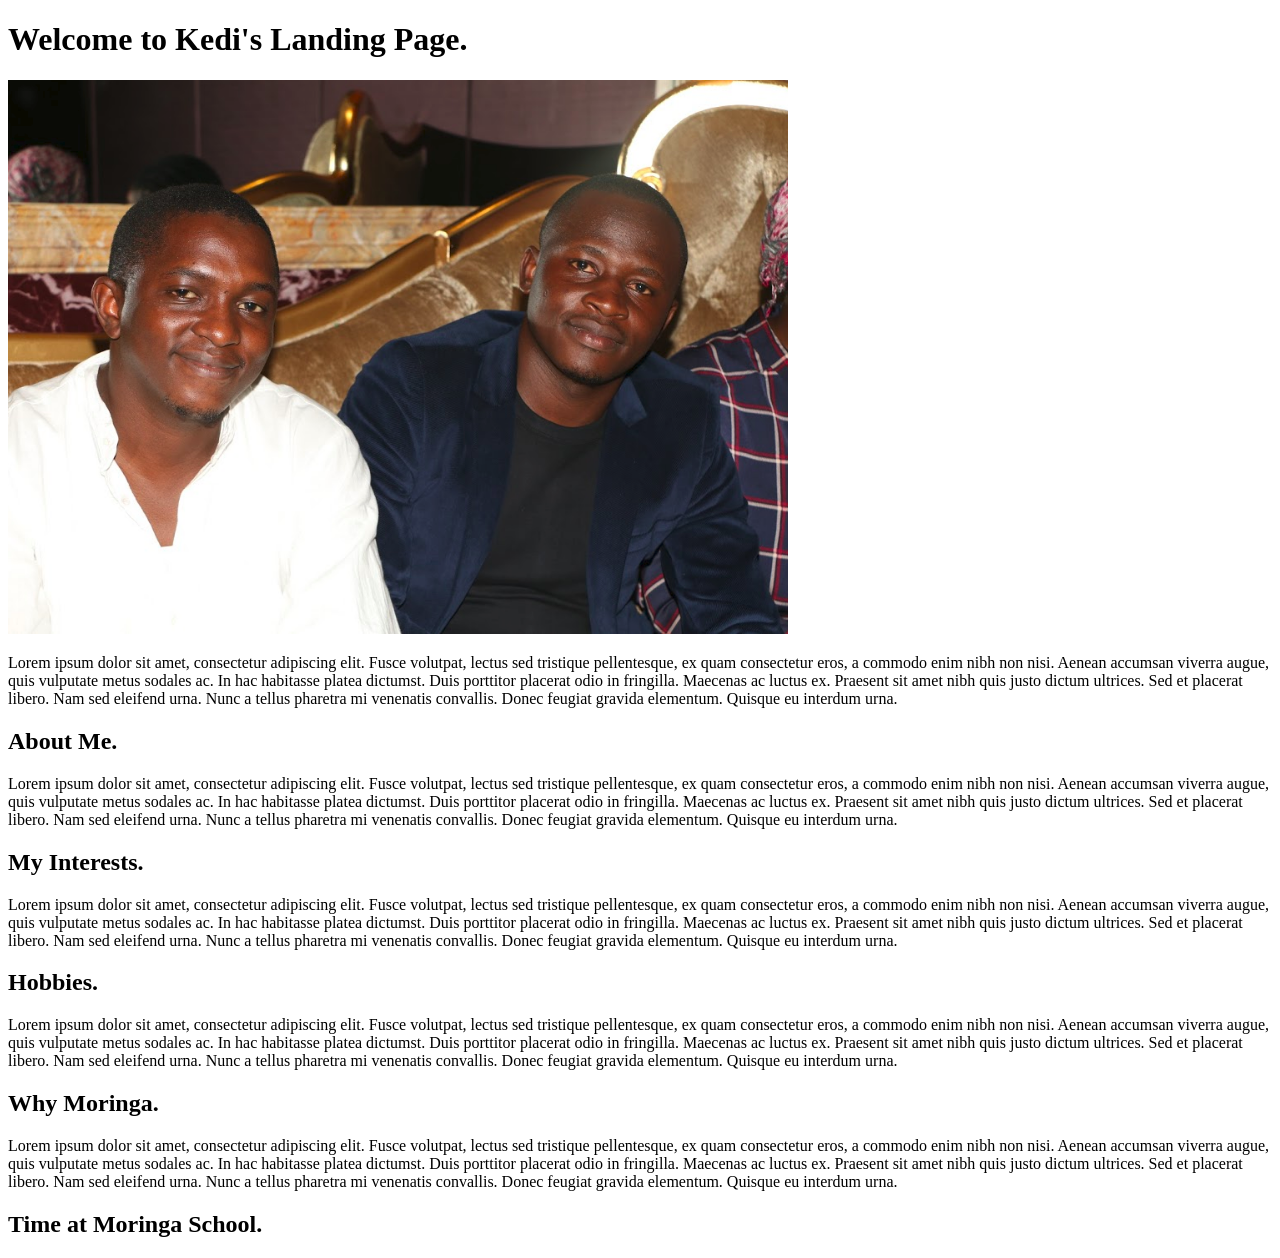
==== portfolio.html @ e085183a "Adds Hobbies, INterests and About ME!" ====
<!DOCTYPE html>
<html lang="en" dir="ltr">
  <head>
    <meta charset="utf-8">
    <title>Kedi's Portfolio</title>
  </head>
  <body>
    <h1> Welcome to Kedi's Landing Page.</h1>
    <img src="images/kedi1.png" alt="Kedi Kebba BD Party">
    <p> Lorem ipsum dolor sit amet, consectetur adipiscing elit. Fusce volutpat, lectus sed tristique pellentesque, ex quam consectetur eros, a commodo enim nibh non nisi. Aenean accumsan viverra augue, quis vulputate metus sodales ac. In hac habitasse platea dictumst. Duis porttitor placerat odio in fringilla. Maecenas ac luctus ex. Praesent sit amet nibh quis justo dictum ultrices. Sed et placerat libero. Nam sed eleifend urna. Nunc a tellus pharetra mi venenatis convallis. Donec feugiat gravida elementum. Quisque eu interdum urna. </p>


    <h2> About Me. </h2>
    <p> Lorem ipsum dolor sit amet, consectetur adipiscing elit. Fusce volutpat, lectus sed tristique pellentesque, ex quam consectetur eros, a commodo enim nibh non nisi. Aenean accumsan viverra augue, quis vulputate metus sodales ac. In hac habitasse platea dictumst. Duis porttitor placerat odio in fringilla. Maecenas ac luctus ex. Praesent sit amet nibh quis justo dictum ultrices. Sed et placerat libero. Nam sed eleifend urna. Nunc a tellus pharetra mi venenatis convallis. Donec feugiat gravida elementum. Quisque eu interdum urna.</p>
    <h2> My Interests. </h2>
    <p> Lorem ipsum dolor sit amet, consectetur adipiscing elit. Fusce volutpat, lectus sed tristique pellentesque, ex quam consectetur eros, a commodo enim nibh non nisi. Aenean accumsan viverra augue, quis vulputate metus sodales ac. In hac habitasse platea dictumst. Duis porttitor placerat odio in fringilla. Maecenas ac luctus ex. Praesent sit amet nibh quis justo dictum ultrices. Sed et placerat libero. Nam sed eleifend urna. Nunc a tellus pharetra mi venenatis convallis. Donec feugiat gravida elementum. Quisque eu interdum urna.</p>
    <h2> Hobbies. </h2>
    <p> Lorem ipsum dolor sit amet, consectetur adipiscing elit. Fusce volutpat, lectus sed tristique pellentesque, ex quam consectetur eros, a commodo enim nibh non nisi. Aenean accumsan viverra augue, quis vulputate metus sodales ac. In hac habitasse platea dictumst. Duis porttitor placerat odio in fringilla. Maecenas ac luctus ex. Praesent sit amet nibh quis justo dictum ultrices. Sed et placerat libero. Nam sed eleifend urna. Nunc a tellus pharetra mi venenatis convallis. Donec feugiat gravida elementum. Quisque eu interdum urna.</p>
    <h2> Why Moringa. </h2>
    <p> Lorem ipsum dolor sit amet, consectetur adipiscing elit. Fusce volutpat, lectus sed tristique pellentesque, ex quam consectetur eros, a commodo enim nibh non nisi. Aenean accumsan viverra augue, quis vulputate metus sodales ac. In hac habitasse platea dictumst. Duis porttitor placerat odio in fringilla. Maecenas ac luctus ex. Praesent sit amet nibh quis justo dictum ultrices. Sed et placerat libero. Nam sed eleifend urna. Nunc a tellus pharetra mi venenatis convallis. Donec feugiat gravida elementum. Quisque eu interdum urna.</p>
    <h2> Time at Moringa School. </h2>





  </body>
</html>
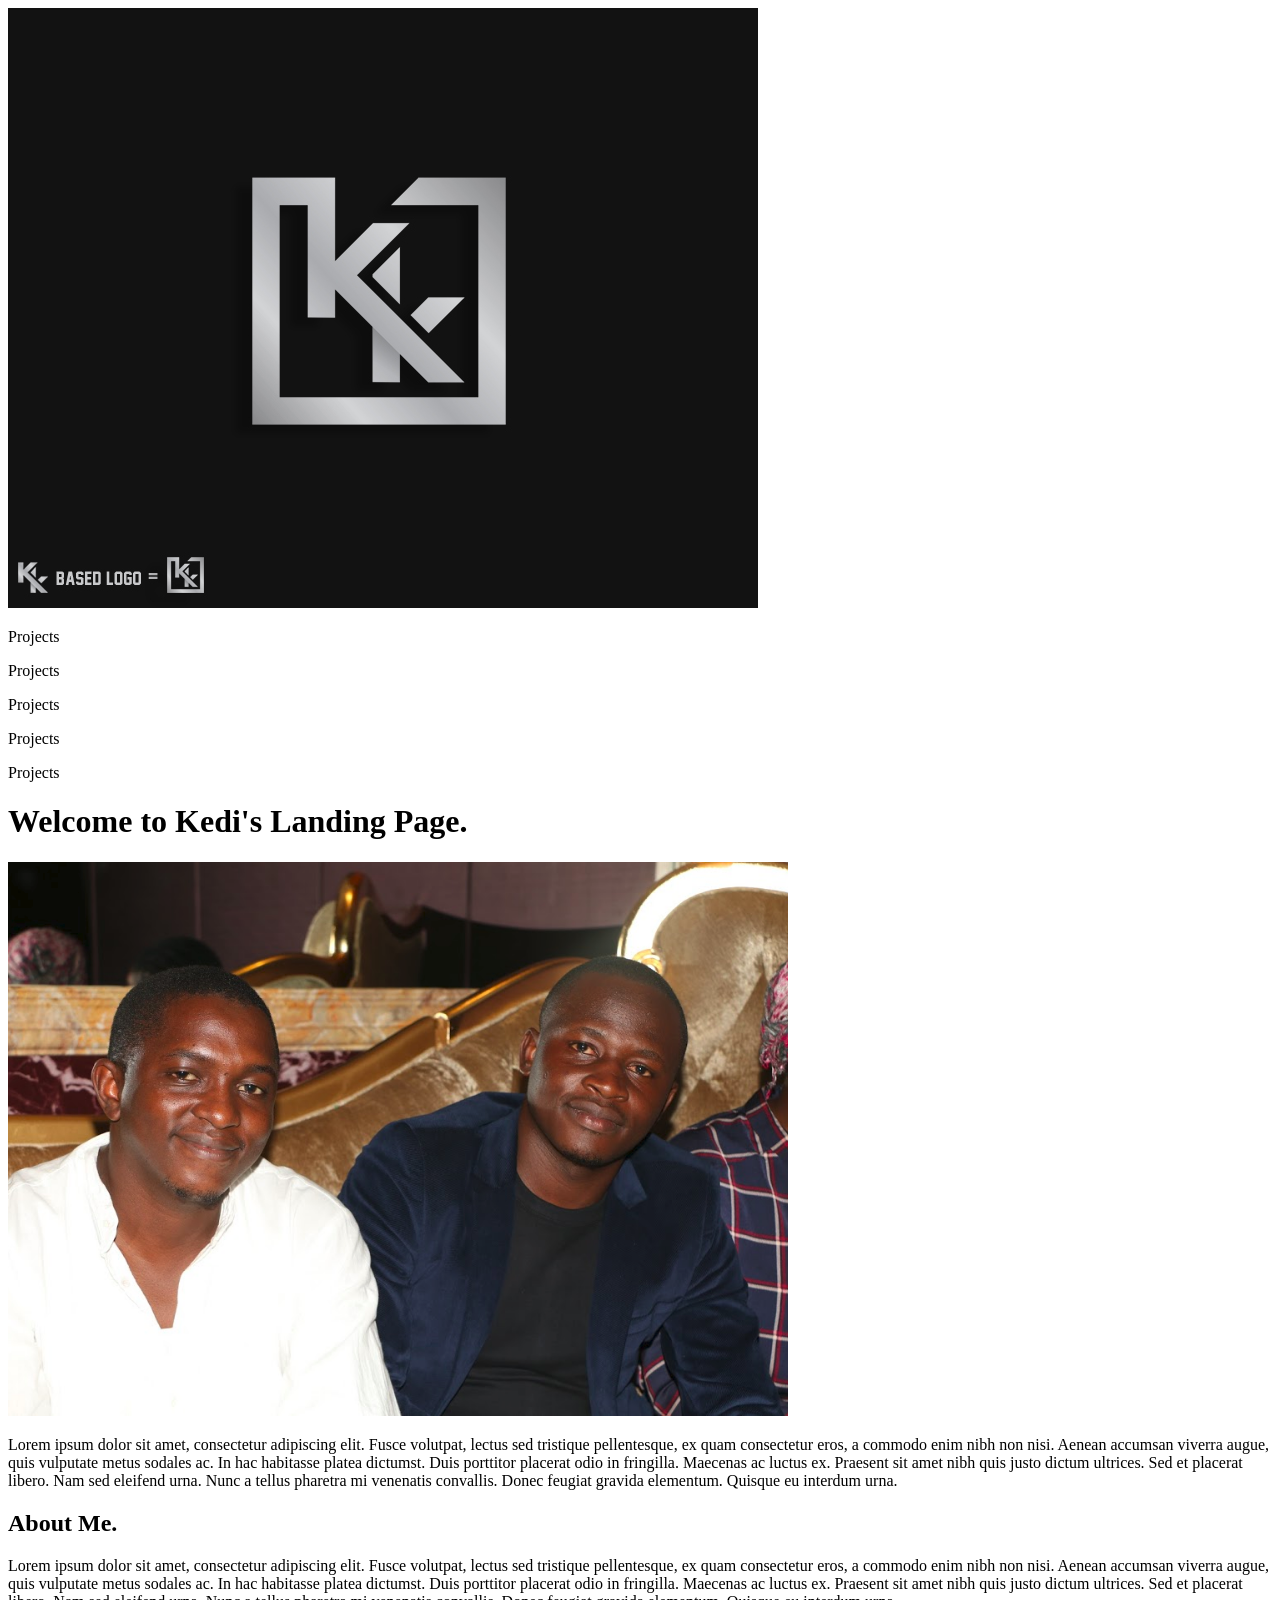
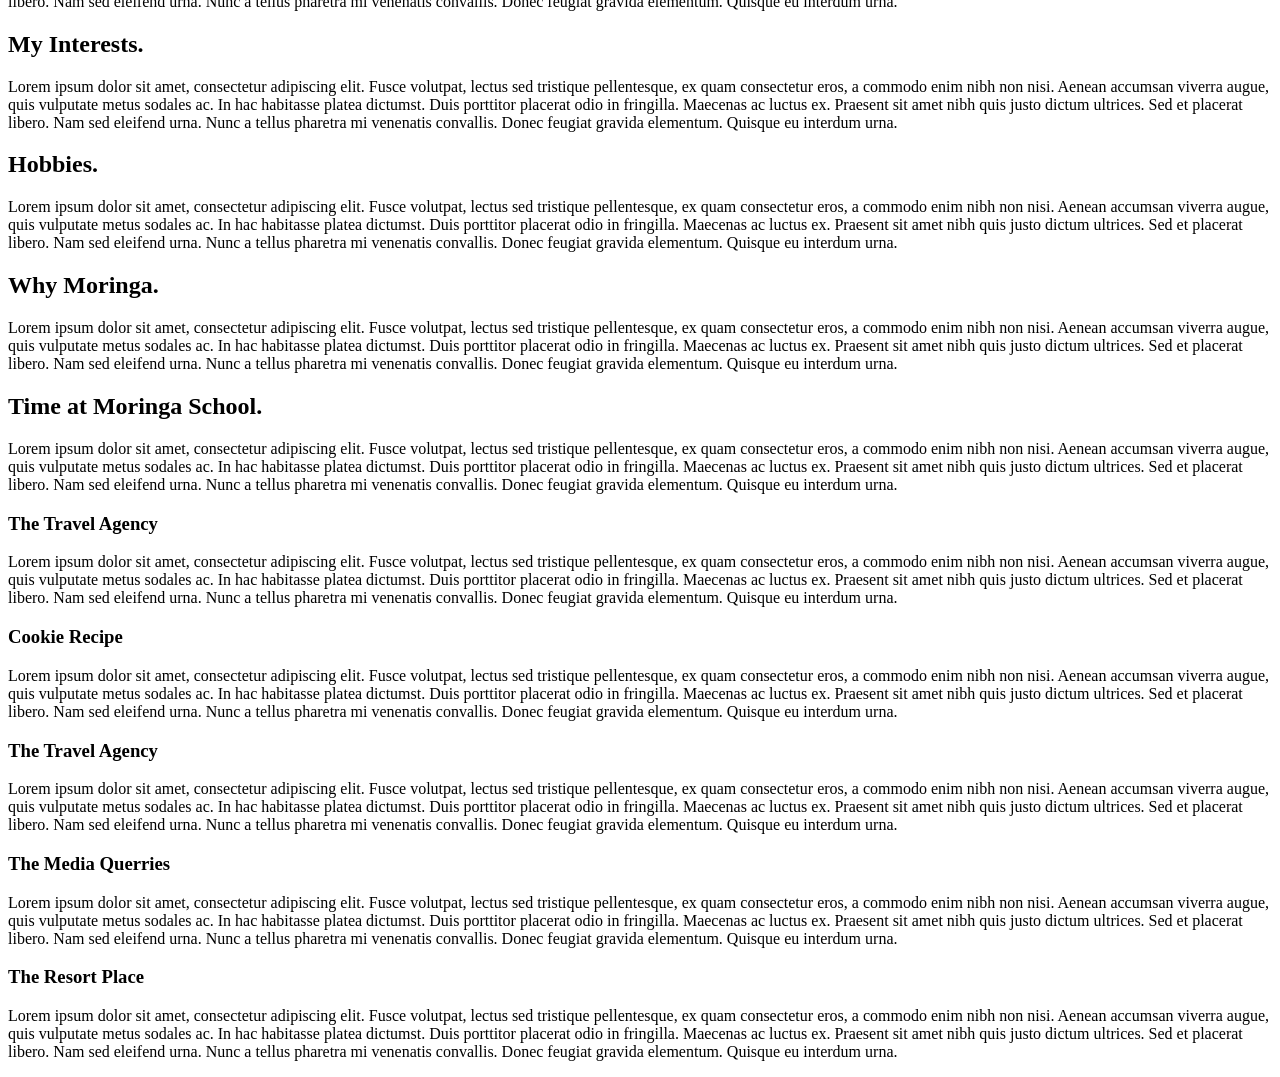
==== commit a0793c01: "Adds Divs" ====
--- a/portfolio.html
+++ b/portfolio.html
@@ -5,20 +5,45 @@
     <title>Kedi's Portfolio</title>
   </head>
   <body>
+    <div class="kk-logo">
+      <img src="images/kk3.jpg" alt="KKLogo" >
+    </div>
+    <div class="top-buttons">
+      <p> Projects</p> <p> Projects</p> <p> Projects</p> <p> Projects</p> <p> Projects</p>
+    </div>
+
     <h1> Welcome to Kedi's Landing Page.</h1>
+
     <img src="images/kedi1.png" alt="Kedi Kebba BD Party">
     <p> Lorem ipsum dolor sit amet, consectetur adipiscing elit. Fusce volutpat, lectus sed tristique pellentesque, ex quam consectetur eros, a commodo enim nibh non nisi. Aenean accumsan viverra augue, quis vulputate metus sodales ac. In hac habitasse platea dictumst. Duis porttitor placerat odio in fringilla. Maecenas ac luctus ex. Praesent sit amet nibh quis justo dictum ultrices. Sed et placerat libero. Nam sed eleifend urna. Nunc a tellus pharetra mi venenatis convallis. Donec feugiat gravida elementum. Quisque eu interdum urna. </p>
 
-
     <h2> About Me. </h2>
     <p> Lorem ipsum dolor sit amet, consectetur adipiscing elit. Fusce volutpat, lectus sed tristique pellentesque, ex quam consectetur eros, a commodo enim nibh non nisi. Aenean accumsan viverra augue, quis vulputate metus sodales ac. In hac habitasse platea dictumst. Duis porttitor placerat odio in fringilla. Maecenas ac luctus ex. Praesent sit amet nibh quis justo dictum ultrices. Sed et placerat libero. Nam sed eleifend urna. Nunc a tellus pharetra mi venenatis convallis. Donec feugiat gravida elementum. Quisque eu interdum urna.</p>
+
     <h2> My Interests. </h2>
     <p> Lorem ipsum dolor sit amet, consectetur adipiscing elit. Fusce volutpat, lectus sed tristique pellentesque, ex quam consectetur eros, a commodo enim nibh non nisi. Aenean accumsan viverra augue, quis vulputate metus sodales ac. In hac habitasse platea dictumst. Duis porttitor placerat odio in fringilla. Maecenas ac luctus ex. Praesent sit amet nibh quis justo dictum ultrices. Sed et placerat libero. Nam sed eleifend urna. Nunc a tellus pharetra mi venenatis convallis. Donec feugiat gravida elementum. Quisque eu interdum urna.</p>
     <h2> Hobbies. </h2>
     <p> Lorem ipsum dolor sit amet, consectetur adipiscing elit. Fusce volutpat, lectus sed tristique pellentesque, ex quam consectetur eros, a commodo enim nibh non nisi. Aenean accumsan viverra augue, quis vulputate metus sodales ac. In hac habitasse platea dictumst. Duis porttitor placerat odio in fringilla. Maecenas ac luctus ex. Praesent sit amet nibh quis justo dictum ultrices. Sed et placerat libero. Nam sed eleifend urna. Nunc a tellus pharetra mi venenatis convallis. Donec feugiat gravida elementum. Quisque eu interdum urna.</p>
     <h2> Why Moringa. </h2>
     <p> Lorem ipsum dolor sit amet, consectetur adipiscing elit. Fusce volutpat, lectus sed tristique pellentesque, ex quam consectetur eros, a commodo enim nibh non nisi. Aenean accumsan viverra augue, quis vulputate metus sodales ac. In hac habitasse platea dictumst. Duis porttitor placerat odio in fringilla. Maecenas ac luctus ex. Praesent sit amet nibh quis justo dictum ultrices. Sed et placerat libero. Nam sed eleifend urna. Nunc a tellus pharetra mi venenatis convallis. Donec feugiat gravida elementum. Quisque eu interdum urna.</p>
+
     <h2> Time at Moringa School. </h2>
+    <p> Lorem ipsum dolor sit amet, consectetur adipiscing elit. Fusce volutpat, lectus sed tristique pellentesque, ex quam consectetur eros, a commodo enim nibh non nisi. Aenean accumsan viverra augue, quis vulputate metus sodales ac. In hac habitasse platea dictumst. Duis porttitor placerat odio in fringilla. Maecenas ac luctus ex. Praesent sit amet nibh quis justo dictum ultrices. Sed et placerat libero. Nam sed eleifend urna. Nunc a tellus pharetra mi venenatis convallis. Donec feugiat gravida elementum. Quisque eu interdum urna.</p>
+
+    <h3>The Travel Agency</h3>
+    <p> Lorem ipsum dolor sit amet, consectetur adipiscing elit. Fusce volutpat, lectus sed tristique pellentesque, ex quam consectetur eros, a commodo enim nibh non nisi. Aenean accumsan viverra augue, quis vulputate metus sodales ac. In hac habitasse platea dictumst. Duis porttitor placerat odio in fringilla. Maecenas ac luctus ex. Praesent sit amet nibh quis justo dictum ultrices. Sed et placerat libero. Nam sed eleifend urna. Nunc a tellus pharetra mi venenatis convallis. Donec feugiat gravida elementum. Quisque eu interdum urna. </p>
+
+    <h3>Cookie Recipe</h3>
+    <p> Lorem ipsum dolor sit amet, consectetur adipiscing elit. Fusce volutpat, lectus sed tristique pellentesque, ex quam consectetur eros, a commodo enim nibh non nisi. Aenean accumsan viverra augue, quis vulputate metus sodales ac. In hac habitasse platea dictumst. Duis porttitor placerat odio in fringilla. Maecenas ac luctus ex. Praesent sit amet nibh quis justo dictum ultrices. Sed et placerat libero. Nam sed eleifend urna. Nunc a tellus pharetra mi venenatis convallis. Donec feugiat gravida elementum. Quisque eu interdum urna. </p>
+
+    <h3>The Travel Agency</h3>
+    <p> Lorem ipsum dolor sit amet, consectetur adipiscing elit. Fusce volutpat, lectus sed tristique pellentesque, ex quam consectetur eros, a commodo enim nibh non nisi. Aenean accumsan viverra augue, quis vulputate metus sodales ac. In hac habitasse platea dictumst. Duis porttitor placerat odio in fringilla. Maecenas ac luctus ex. Praesent sit amet nibh quis justo dictum ultrices. Sed et placerat libero. Nam sed eleifend urna. Nunc a tellus pharetra mi venenatis convallis. Donec feugiat gravida elementum. Quisque eu interdum urna. </p>
+
+    <h3>The Media Querries</h3>
+    <p> Lorem ipsum dolor sit amet, consectetur adipiscing elit. Fusce volutpat, lectus sed tristique pellentesque, ex quam consectetur eros, a commodo enim nibh non nisi. Aenean accumsan viverra augue, quis vulputate metus sodales ac. In hac habitasse platea dictumst. Duis porttitor placerat odio in fringilla. Maecenas ac luctus ex. Praesent sit amet nibh quis justo dictum ultrices. Sed et placerat libero. Nam sed eleifend urna. Nunc a tellus pharetra mi venenatis convallis. Donec feugiat gravida elementum. Quisque eu interdum urna. </p>
+
+    <h3>The Resort Place</h3>
+    <p> Lorem ipsum dolor sit amet, consectetur adipiscing elit. Fusce volutpat, lectus sed tristique pellentesque, ex quam consectetur eros, a commodo enim nibh non nisi. Aenean accumsan viverra augue, quis vulputate metus sodales ac. In hac habitasse platea dictumst. Duis porttitor placerat odio in fringilla. Maecenas ac luctus ex. Praesent sit amet nibh quis justo dictum ultrices. Sed et placerat libero. Nam sed eleifend urna. Nunc a tellus pharetra mi venenatis convallis. Donec feugiat gravida elementum. Quisque eu interdum urna. </p>
 
 
 
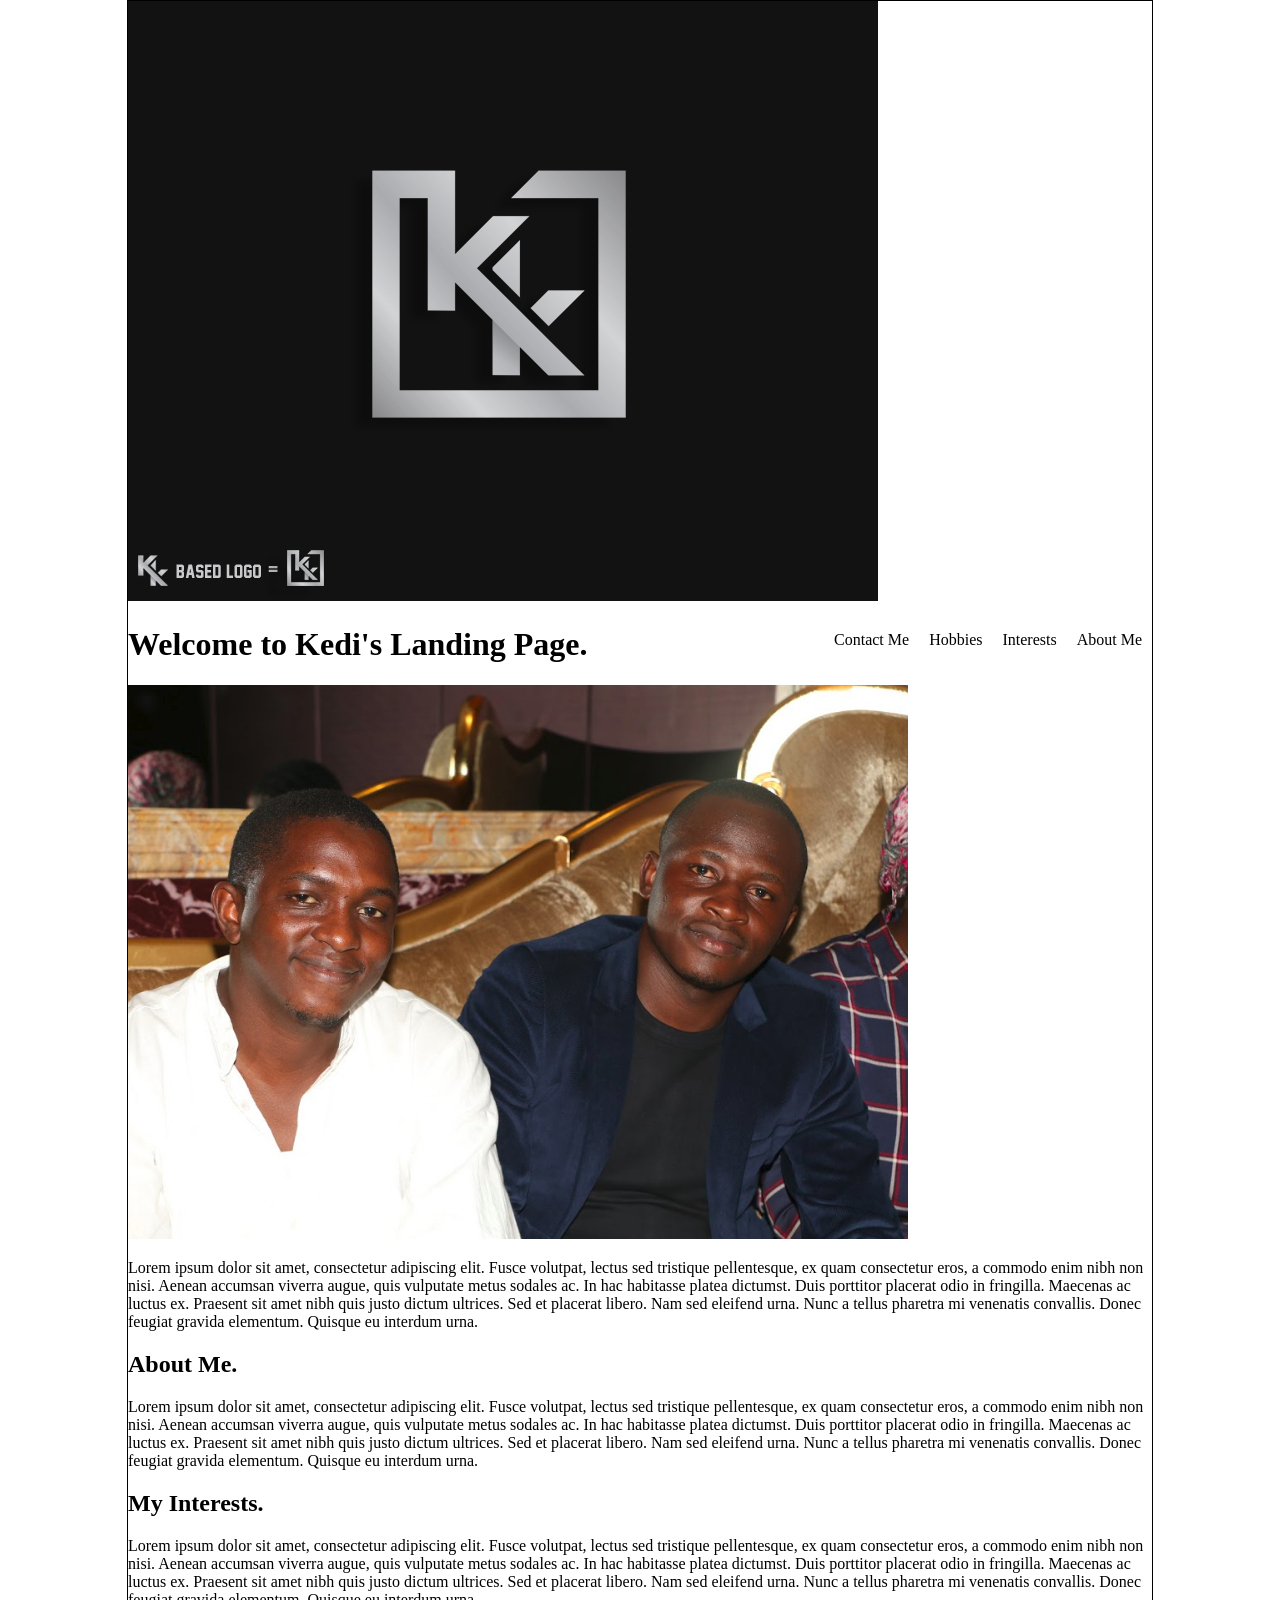
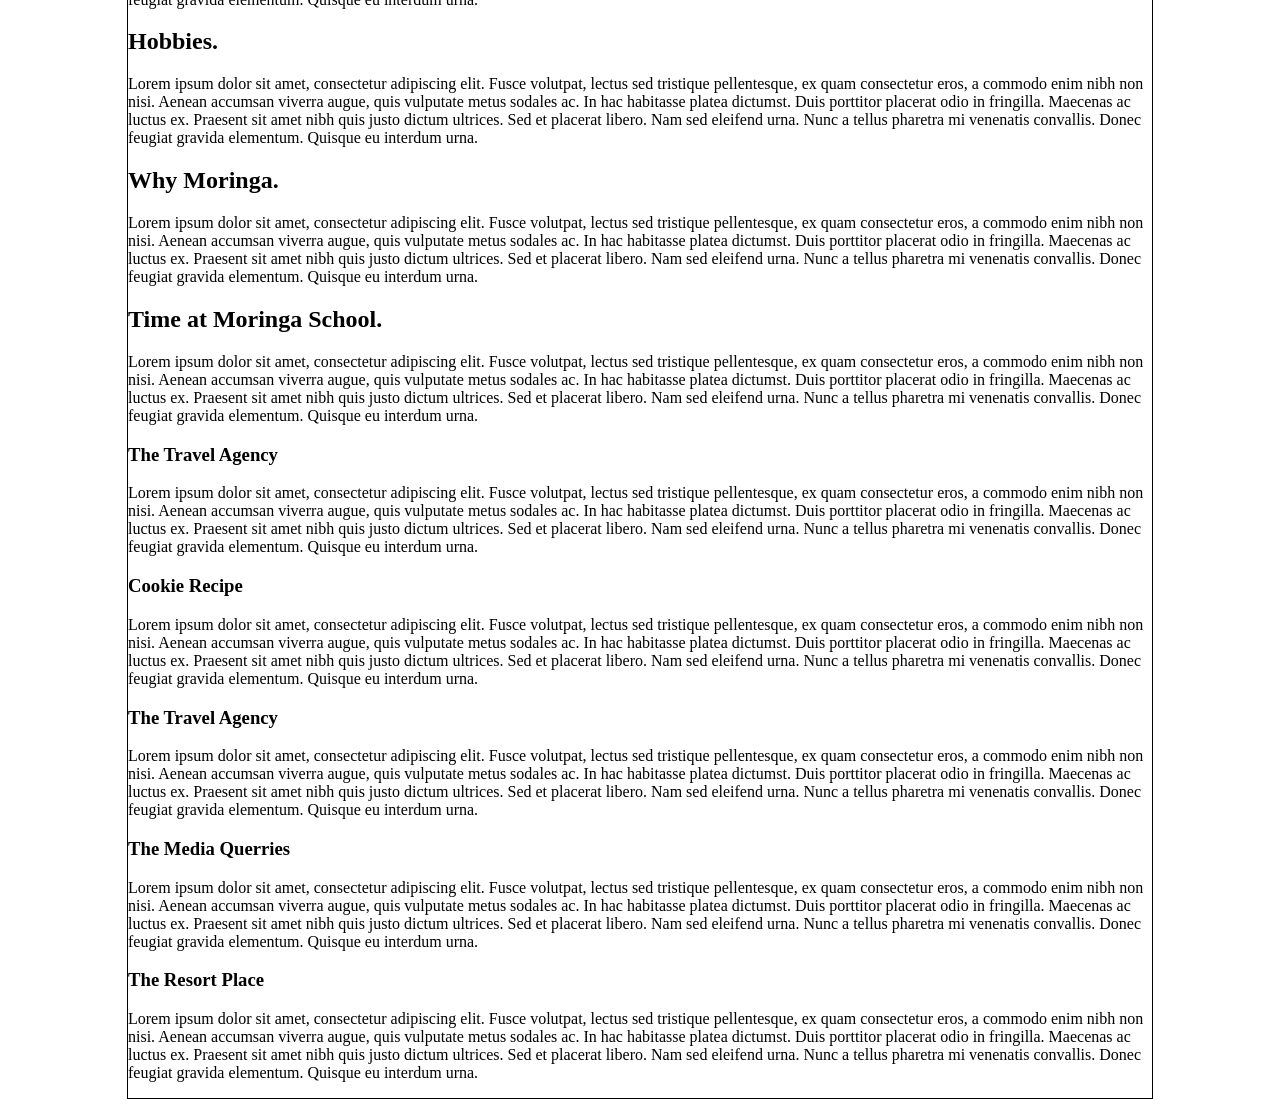
==== commit efd2a6ab: "styles the body" ====
--- a/portfolio.html
+++ b/portfolio.html
@@ -3,13 +3,19 @@
   <head>
     <meta charset="utf-8">
     <title>Kedi's Portfolio</title>
+    <link href="css/styles.css" type="text/css" rel="stylesheet">
   </head>
   <body>
     <div class="kk-logo">
       <img src="images/kk3.jpg" alt="KKLogo" >
     </div>
     <div class="top-buttons">
-      <p> Projects</p> <p> Projects</p> <p> Projects</p> <p> Projects</p> <p> Projects</p>
+      <!-- <p> Projects</p> <p> Projects</p> <p> Projects</p> <p> Projects</p> <p> Projects</p> -->
+      <ul>
+        <li>About Me</li>
+        <li>Interests</li>
+        <li>Hobbies</li>
+        <li>Contact Me</li>
     </div>
 
     <h1> Welcome to Kedi's Landing Page.</h1>
@@ -45,9 +51,5 @@
     <h3>The Resort Place</h3>
     <p> Lorem ipsum dolor sit amet, consectetur adipiscing elit. Fusce volutpat, lectus sed tristique pellentesque, ex quam consectetur eros, a commodo enim nibh non nisi. Aenean accumsan viverra augue, quis vulputate metus sodales ac. In hac habitasse platea dictumst. Duis porttitor placerat odio in fringilla. Maecenas ac luctus ex. Praesent sit amet nibh quis justo dictum ultrices. Sed et placerat libero. Nam sed eleifend urna. Nunc a tellus pharetra mi venenatis convallis. Donec feugiat gravida elementum. Quisque eu interdum urna. </p>
 
-
-
-
-
   </body>
 </html>
--- a/css/styles.css
+++ b/css/styles.css
@@ -0,0 +1,16 @@
+body {
+  border: 1px solid black;
+  width: 80%;
+  margin: auto;
+}
+.kk-logo{
+
+}
+.top-buttons ul li{
+  float: right;
+  padding: 10px;
+
+}
+.top-buttons ul{
+  list-style-type: none;
+}
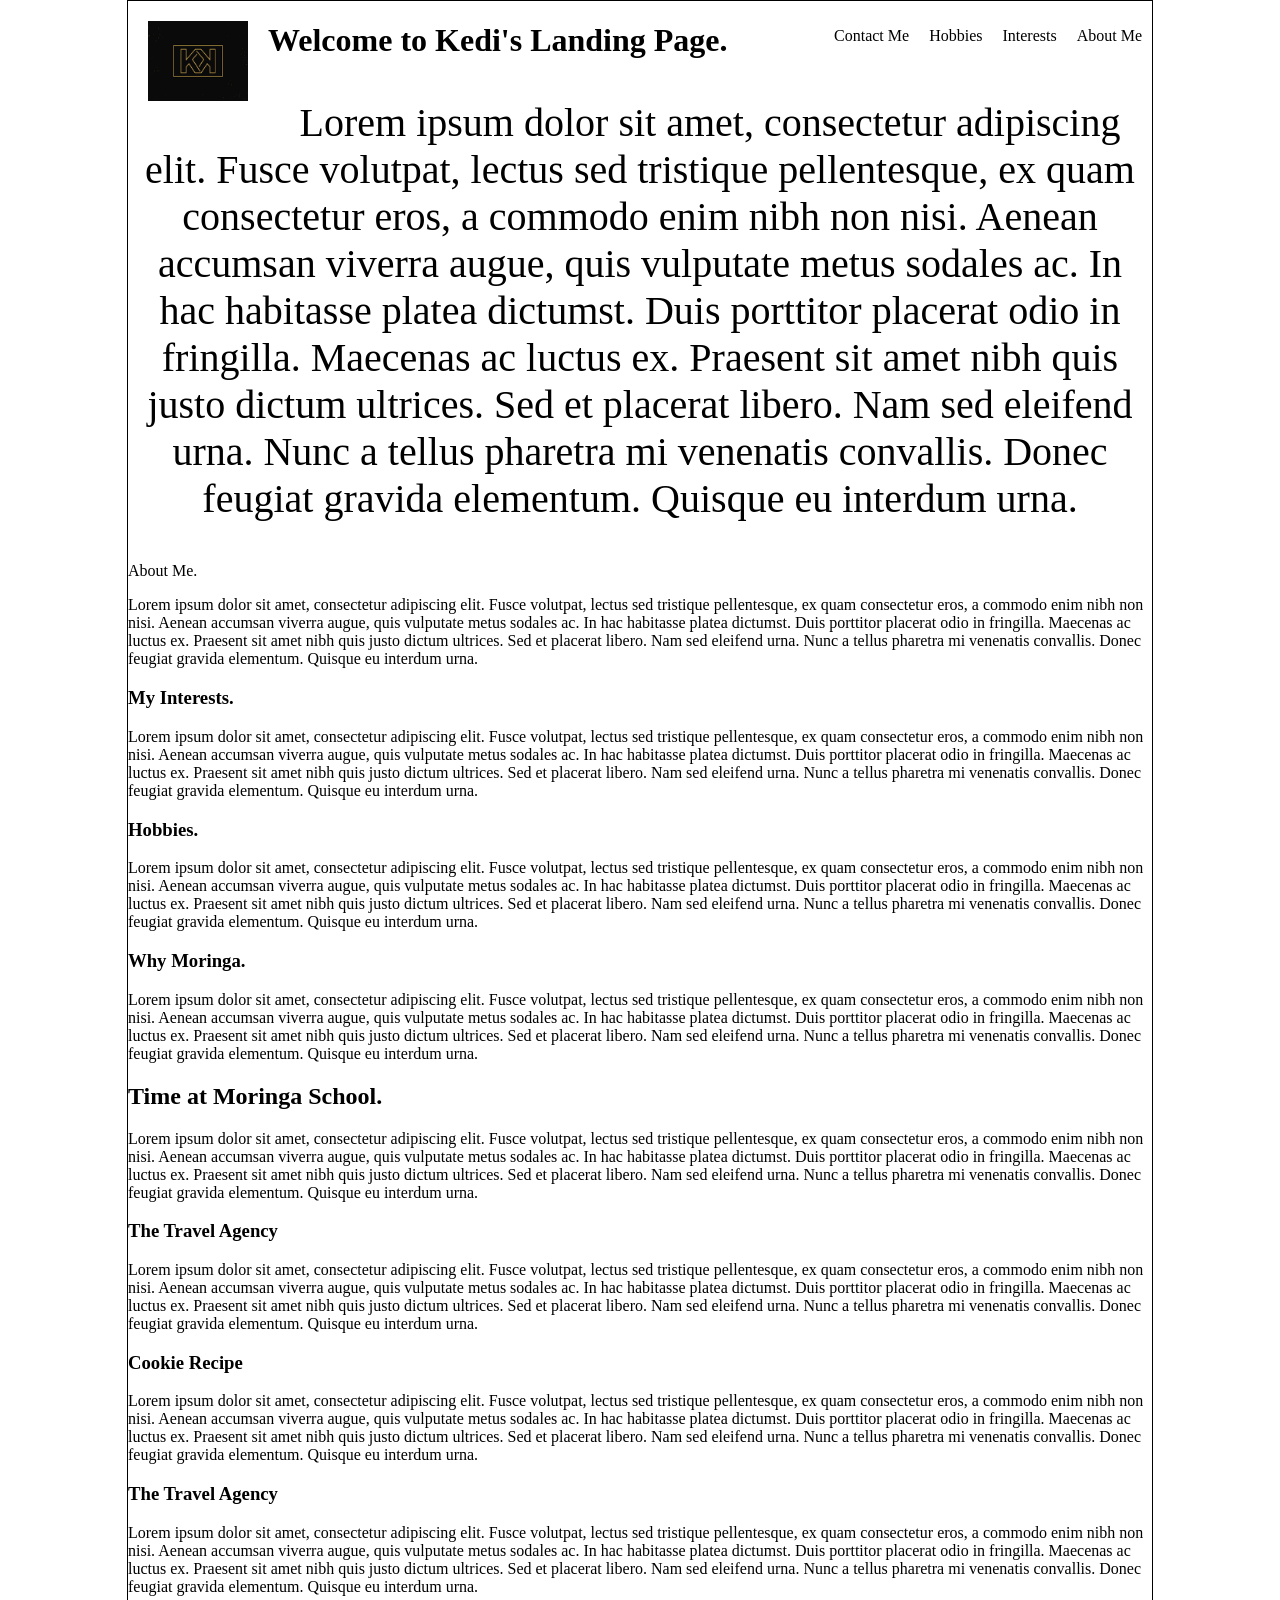
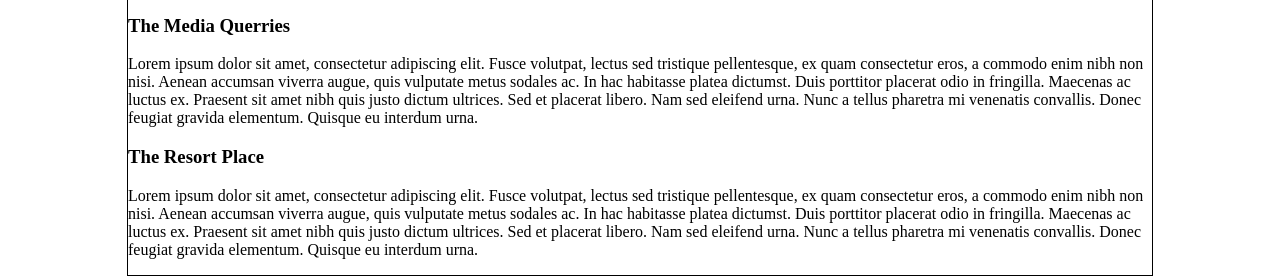
==== commit 7346570a: "styles my persona" ====
--- a/portfolio.html
+++ b/portfolio.html
@@ -7,7 +7,7 @@
   </head>
   <body>
     <div class="kk-logo">
-      <img src="images/kk3.jpg" alt="KKLogo" >
+      <img src="images/kk1.png" alt="KKLogo" >
     </div>
     <div class="top-buttons">
       <!-- <p> Projects</p> <p> Projects</p> <p> Projects</p> <p> Projects</p> <p> Projects</p> -->
@@ -20,24 +20,27 @@
 
     <h1> Welcome to Kedi's Landing Page.</h1>
 
-    <img src="images/kedi1.png" alt="Kedi Kebba BD Party">
-    <p> Lorem ipsum dolor sit amet, consectetur adipiscing elit. Fusce volutpat, lectus sed tristique pellentesque, ex quam consectetur eros, a commodo enim nibh non nisi. Aenean accumsan viverra augue, quis vulputate metus sodales ac. In hac habitasse platea dictumst. Duis porttitor placerat odio in fringilla. Maecenas ac luctus ex. Praesent sit amet nibh quis justo dictum ultrices. Sed et placerat libero. Nam sed eleifend urna. Nunc a tellus pharetra mi venenatis convallis. Donec feugiat gravida elementum. Quisque eu interdum urna. </p>
-
-    <h2> About Me. </h2>
+    <!-- <img src="images/kedi1.png" alt="Kedi Kebba BD Party"> -->
+    <div class="general-description">
+      <p> Lorem ipsum dolor sit amet, consectetur adipiscing elit. Fusce volutpat, lectus sed tristique pellentesque, ex quam consectetur eros, a commodo enim nibh non nisi. Aenean accumsan viverra augue, quis vulputate metus sodales ac. In hac habitasse platea dictumst. Duis porttitor placerat odio in fringilla. Maecenas ac luctus ex. Praesent sit amet nibh quis justo dictum ultrices. Sed et placerat libero. Nam sed eleifend urna. Nunc a tellus pharetra mi venenatis convallis. Donec feugiat gravida elementum. Quisque eu interdum urna. </p>
+    </div>
+    <div class="persona"
+    <h3> About Me. </h3>
     <p> Lorem ipsum dolor sit amet, consectetur adipiscing elit. Fusce volutpat, lectus sed tristique pellentesque, ex quam consectetur eros, a commodo enim nibh non nisi. Aenean accumsan viverra augue, quis vulputate metus sodales ac. In hac habitasse platea dictumst. Duis porttitor placerat odio in fringilla. Maecenas ac luctus ex. Praesent sit amet nibh quis justo dictum ultrices. Sed et placerat libero. Nam sed eleifend urna. Nunc a tellus pharetra mi venenatis convallis. Donec feugiat gravida elementum. Quisque eu interdum urna.</p>
 
-    <h2> My Interests. </h2>
+    <h3> My Interests. </h3>
     <p> Lorem ipsum dolor sit amet, consectetur adipiscing elit. Fusce volutpat, lectus sed tristique pellentesque, ex quam consectetur eros, a commodo enim nibh non nisi. Aenean accumsan viverra augue, quis vulputate metus sodales ac. In hac habitasse platea dictumst. Duis porttitor placerat odio in fringilla. Maecenas ac luctus ex. Praesent sit amet nibh quis justo dictum ultrices. Sed et placerat libero. Nam sed eleifend urna. Nunc a tellus pharetra mi venenatis convallis. Donec feugiat gravida elementum. Quisque eu interdum urna.</p>
-    <h2> Hobbies. </h2>
+    <h3> Hobbies. </h3>
     <p> Lorem ipsum dolor sit amet, consectetur adipiscing elit. Fusce volutpat, lectus sed tristique pellentesque, ex quam consectetur eros, a commodo enim nibh non nisi. Aenean accumsan viverra augue, quis vulputate metus sodales ac. In hac habitasse platea dictumst. Duis porttitor placerat odio in fringilla. Maecenas ac luctus ex. Praesent sit amet nibh quis justo dictum ultrices. Sed et placerat libero. Nam sed eleifend urna. Nunc a tellus pharetra mi venenatis convallis. Donec feugiat gravida elementum. Quisque eu interdum urna.</p>
-    <h2> Why Moringa. </h2>
+    <h3> Why Moringa. </h3>
     <p> Lorem ipsum dolor sit amet, consectetur adipiscing elit. Fusce volutpat, lectus sed tristique pellentesque, ex quam consectetur eros, a commodo enim nibh non nisi. Aenean accumsan viverra augue, quis vulputate metus sodales ac. In hac habitasse platea dictumst. Duis porttitor placerat odio in fringilla. Maecenas ac luctus ex. Praesent sit amet nibh quis justo dictum ultrices. Sed et placerat libero. Nam sed eleifend urna. Nunc a tellus pharetra mi venenatis convallis. Donec feugiat gravida elementum. Quisque eu interdum urna.</p>
+  </div>
 
     <h2> Time at Moringa School. </h2>
     <p> Lorem ipsum dolor sit amet, consectetur adipiscing elit. Fusce volutpat, lectus sed tristique pellentesque, ex quam consectetur eros, a commodo enim nibh non nisi. Aenean accumsan viverra augue, quis vulputate metus sodales ac. In hac habitasse platea dictumst. Duis porttitor placerat odio in fringilla. Maecenas ac luctus ex. Praesent sit amet nibh quis justo dictum ultrices. Sed et placerat libero. Nam sed eleifend urna. Nunc a tellus pharetra mi venenatis convallis. Donec feugiat gravida elementum. Quisque eu interdum urna.</p>
 
     <h3>The Travel Agency</h3>
-    <p> Lorem ipsum dolor sit amet, consectetur adipiscing elit. Fusce volutpat, lectus sed tristique pellentesque, ex quam consectetur eros, a commodo enim nibh non nisi. Aenean accumsan viverra augue, quis vulputate metus sodales ac. In hac habitasse platea dictumst. Duis porttitor placerat odio in fringilla. Maecenas ac luctus ex. Praesent sit amet nibh quis justo dictum ultrices. Sed et placerat libero. Nam sed eleifend urna. Nunc a tellus pharetra mi venenatis convallis. Donec feugiat gravida elementum. Quisque eu interdum urna. </p>
+    <p> Lorem  ipsum dolor sit amet, consectetur adipiscing elit. Fusce volutpat, lectus sed tristique pellentesque, ex quam consectetur eros, a commodo enim nibh non nisi. Aenean accumsan viverra augue, quis vulputate metus sodales ac. In hac habitasse platea dictumst. Duis porttitor placerat odio in fringilla. Maecenas ac luctus ex. Praesent sit amet nibh quis justo dictum ultrices. Sed et placerat libero. Nam sed eleifend urna. Nunc a tellus pharetra mi venenatis convallis. Donec feugiat gravida elementum. Quisque eu interdum urna. </p>
 
     <h3>Cookie Recipe</h3>
     <p> Lorem ipsum dolor sit amet, consectetur adipiscing elit. Fusce volutpat, lectus sed tristique pellentesque, ex quam consectetur eros, a commodo enim nibh non nisi. Aenean accumsan viverra augue, quis vulputate metus sodales ac. In hac habitasse platea dictumst. Duis porttitor placerat odio in fringilla. Maecenas ac luctus ex. Praesent sit amet nibh quis justo dictum ultrices. Sed et placerat libero. Nam sed eleifend urna. Nunc a tellus pharetra mi venenatis convallis. Donec feugiat gravida elementum. Quisque eu interdum urna. </p>
--- a/css/styles.css
+++ b/css/styles.css
@@ -2,8 +2,14 @@
   border: 1px solid black;
   width: 80%;
   margin: auto;
+  /* background-image: url(images/kedi1.png);
+  background-color: rgba(0,0,0,0.5) */
 }
-.kk-logo{
+.kk-logo img{
+  float: left;
+  width: 100px;
+  height: 80px;
+  padding: 20px;
 
 }
 .top-buttons ul li{
@@ -14,3 +20,8 @@
 .top-buttons ul{
   list-style-type: none;
 }
+.general-description{
+  text-align: center;
+  font-size: 40px;
+
+}
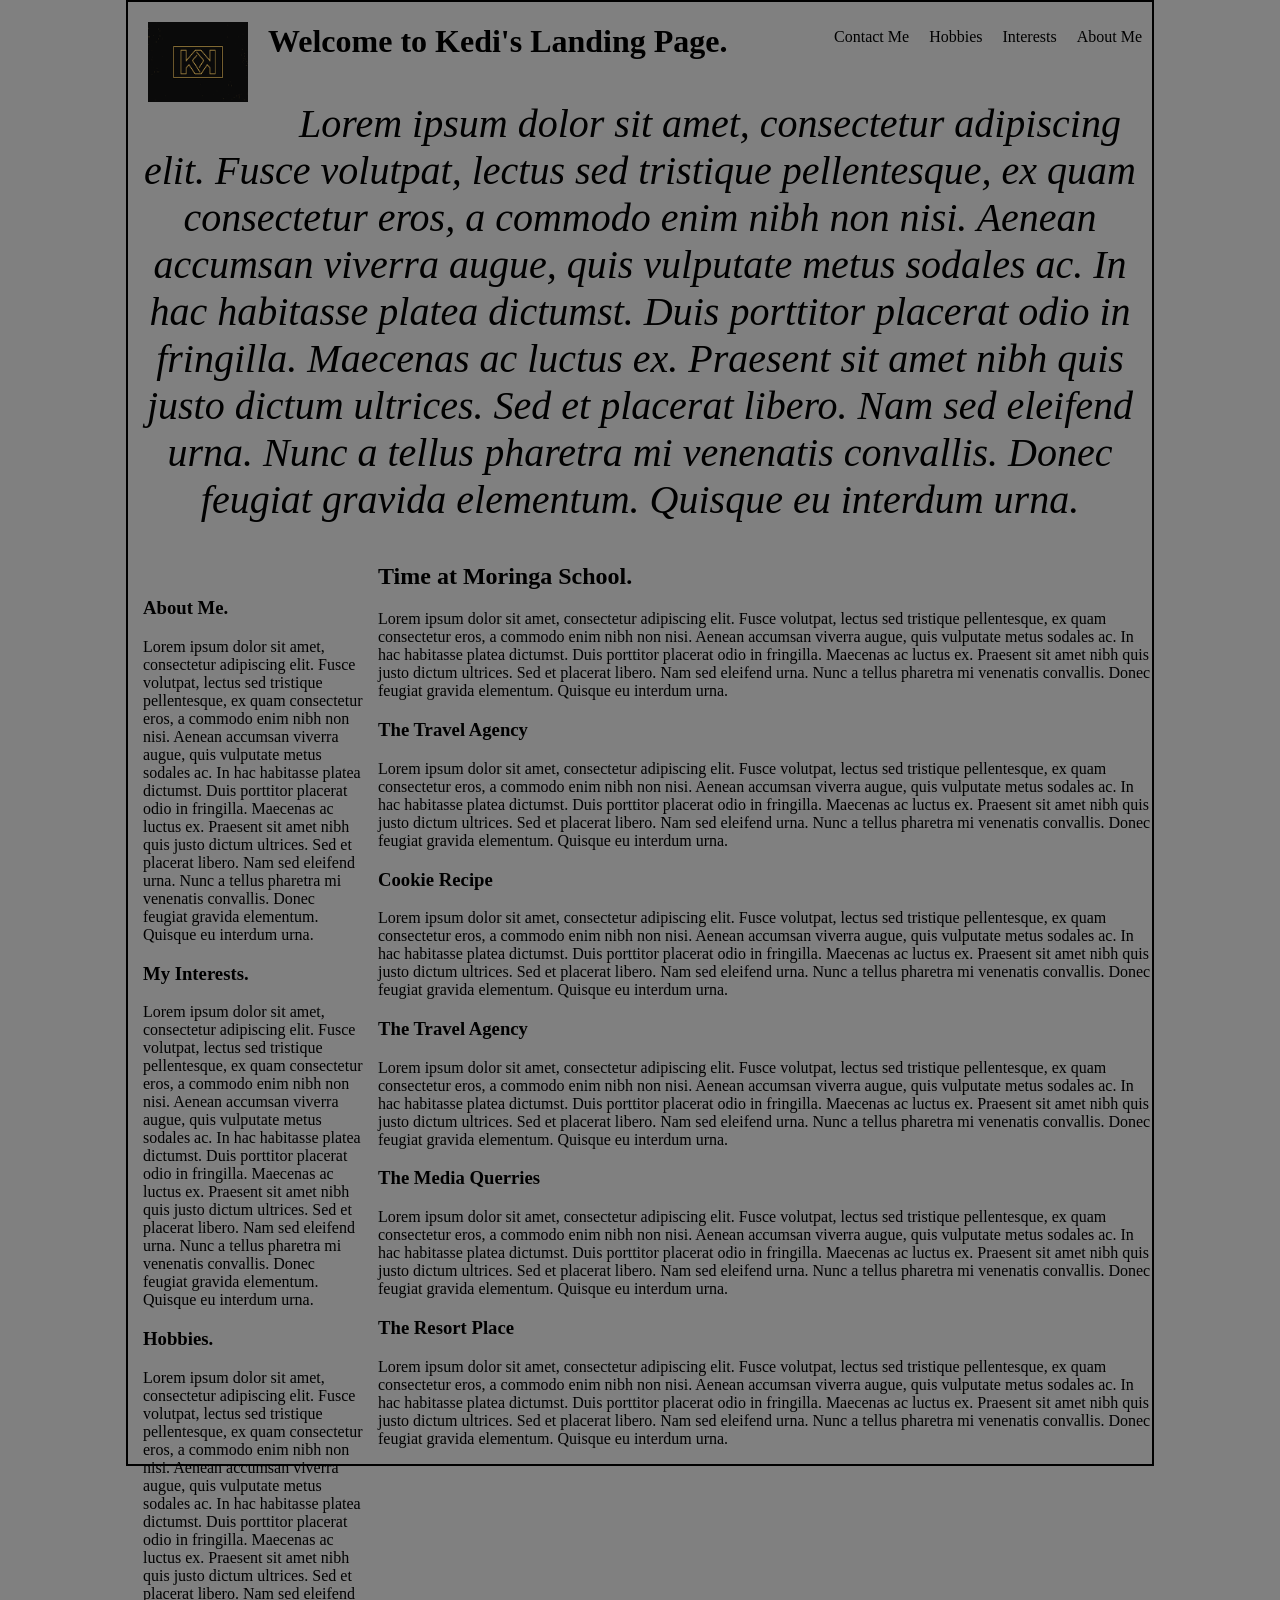
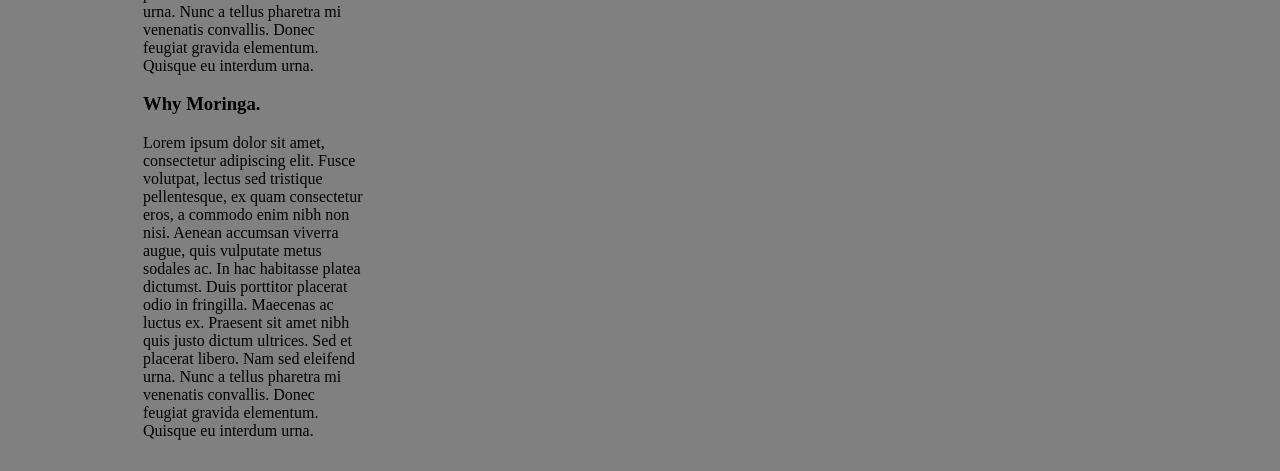
==== commit 6c3ed31b: "Adds background style to body" ====
--- a/portfolio.html
+++ b/portfolio.html
@@ -24,16 +24,16 @@
     <div class="general-description">
       <p> Lorem ipsum dolor sit amet, consectetur adipiscing elit. Fusce volutpat, lectus sed tristique pellentesque, ex quam consectetur eros, a commodo enim nibh non nisi. Aenean accumsan viverra augue, quis vulputate metus sodales ac. In hac habitasse platea dictumst. Duis porttitor placerat odio in fringilla. Maecenas ac luctus ex. Praesent sit amet nibh quis justo dictum ultrices. Sed et placerat libero. Nam sed eleifend urna. Nunc a tellus pharetra mi venenatis convallis. Donec feugiat gravida elementum. Quisque eu interdum urna. </p>
     </div>
-    <div class="persona"
-    <h3> About Me. </h3>
-    <p> Lorem ipsum dolor sit amet, consectetur adipiscing elit. Fusce volutpat, lectus sed tristique pellentesque, ex quam consectetur eros, a commodo enim nibh non nisi. Aenean accumsan viverra augue, quis vulputate metus sodales ac. In hac habitasse platea dictumst. Duis porttitor placerat odio in fringilla. Maecenas ac luctus ex. Praesent sit amet nibh quis justo dictum ultrices. Sed et placerat libero. Nam sed eleifend urna. Nunc a tellus pharetra mi venenatis convallis. Donec feugiat gravida elementum. Quisque eu interdum urna.</p>
+    <div class="persona">
+      <h3> About Me. </h3>
+      <p> Lorem ipsum dolor sit amet, consectetur adipiscing elit. Fusce volutpat, lectus sed tristique pellentesque, ex quam consectetur eros, a commodo enim nibh non nisi. Aenean accumsan viverra augue, quis vulputate metus sodales ac. In hac habitasse platea dictumst. Duis porttitor placerat odio in fringilla. Maecenas ac luctus ex. Praesent sit amet nibh quis justo dictum ultrices. Sed et placerat libero. Nam sed eleifend urna. Nunc a tellus pharetra mi venenatis convallis. Donec feugiat gravida elementum. Quisque eu interdum urna.</p>
 
-    <h3> My Interests. </h3>
-    <p> Lorem ipsum dolor sit amet, consectetur adipiscing elit. Fusce volutpat, lectus sed tristique pellentesque, ex quam consectetur eros, a commodo enim nibh non nisi. Aenean accumsan viverra augue, quis vulputate metus sodales ac. In hac habitasse platea dictumst. Duis porttitor placerat odio in fringilla. Maecenas ac luctus ex. Praesent sit amet nibh quis justo dictum ultrices. Sed et placerat libero. Nam sed eleifend urna. Nunc a tellus pharetra mi venenatis convallis. Donec feugiat gravida elementum. Quisque eu interdum urna.</p>
-    <h3> Hobbies. </h3>
-    <p> Lorem ipsum dolor sit amet, consectetur adipiscing elit. Fusce volutpat, lectus sed tristique pellentesque, ex quam consectetur eros, a commodo enim nibh non nisi. Aenean accumsan viverra augue, quis vulputate metus sodales ac. In hac habitasse platea dictumst. Duis porttitor placerat odio in fringilla. Maecenas ac luctus ex. Praesent sit amet nibh quis justo dictum ultrices. Sed et placerat libero. Nam sed eleifend urna. Nunc a tellus pharetra mi venenatis convallis. Donec feugiat gravida elementum. Quisque eu interdum urna.</p>
-    <h3> Why Moringa. </h3>
-    <p> Lorem ipsum dolor sit amet, consectetur adipiscing elit. Fusce volutpat, lectus sed tristique pellentesque, ex quam consectetur eros, a commodo enim nibh non nisi. Aenean accumsan viverra augue, quis vulputate metus sodales ac. In hac habitasse platea dictumst. Duis porttitor placerat odio in fringilla. Maecenas ac luctus ex. Praesent sit amet nibh quis justo dictum ultrices. Sed et placerat libero. Nam sed eleifend urna. Nunc a tellus pharetra mi venenatis convallis. Donec feugiat gravida elementum. Quisque eu interdum urna.</p>
+      <h3> My Interests. </h3>
+      <p> Lorem ipsum dolor sit amet, consectetur adipiscing elit. Fusce volutpat, lectus sed tristique pellentesque, ex quam consectetur eros, a commodo enim nibh non nisi. Aenean accumsan viverra augue, quis vulputate metus sodales ac. In hac habitasse platea dictumst. Duis porttitor placerat odio in fringilla. Maecenas ac luctus ex. Praesent sit amet nibh quis justo dictum ultrices. Sed et placerat libero. Nam sed eleifend urna. Nunc a tellus pharetra mi venenatis convallis. Donec feugiat gravida elementum. Quisque eu interdum urna.</p>
+      <h3> Hobbies. </h3>
+      <p> Lorem ipsum dolor sit amet, consectetur adipiscing elit. Fusce volutpat, lectus sed tristique pellentesque, ex quam consectetur eros, a commodo enim nibh non nisi. Aenean accumsan viverra augue, quis vulputate metus sodales ac. In hac habitasse platea dictumst. Duis porttitor placerat odio in fringilla. Maecenas ac luctus ex. Praesent sit amet nibh quis justo dictum ultrices. Sed et placerat libero. Nam sed eleifend urna. Nunc a tellus pharetra mi venenatis convallis. Donec feugiat gravida elementum. Quisque eu interdum urna.</p>
+      <h3> Why Moringa. </h3>
+      <p> Lorem ipsum dolor sit amet, consectetur adipiscing elit. Fusce volutpat, lectus sed tristique pellentesque, ex quam consectetur eros, a commodo enim nibh non nisi. Aenean accumsan viverra augue, quis vulputate metus sodales ac. In hac habitasse platea dictumst. Duis porttitor placerat odio in fringilla. Maecenas ac luctus ex. Praesent sit amet nibh quis justo dictum ultrices. Sed et placerat libero. Nam sed eleifend urna. Nunc a tellus pharetra mi venenatis convallis. Donec feugiat gravida elementum. Quisque eu interdum urna.</p>
   </div>
 
     <h2> Time at Moringa School. </h2>
--- a/css/styles.css
+++ b/css/styles.css
@@ -1,7 +1,10 @@
 body {
-  border: 1px solid black;
+  border: 2px solid black;
   width: 80%;
+  /* height: auto; */
   margin: auto;
+  background-color: grey;
+
   /* background-image: url(images/kedi1.png);
   background-color: rgba(0,0,0,0.5) */
 }
@@ -23,5 +26,12 @@
 .general-description{
   text-align: center;
   font-size: 40px;
+  font-style: italic;
 
 }
+.persona{
+  float: left;
+  width: 220px;
+  padding: 15px;
+
+}
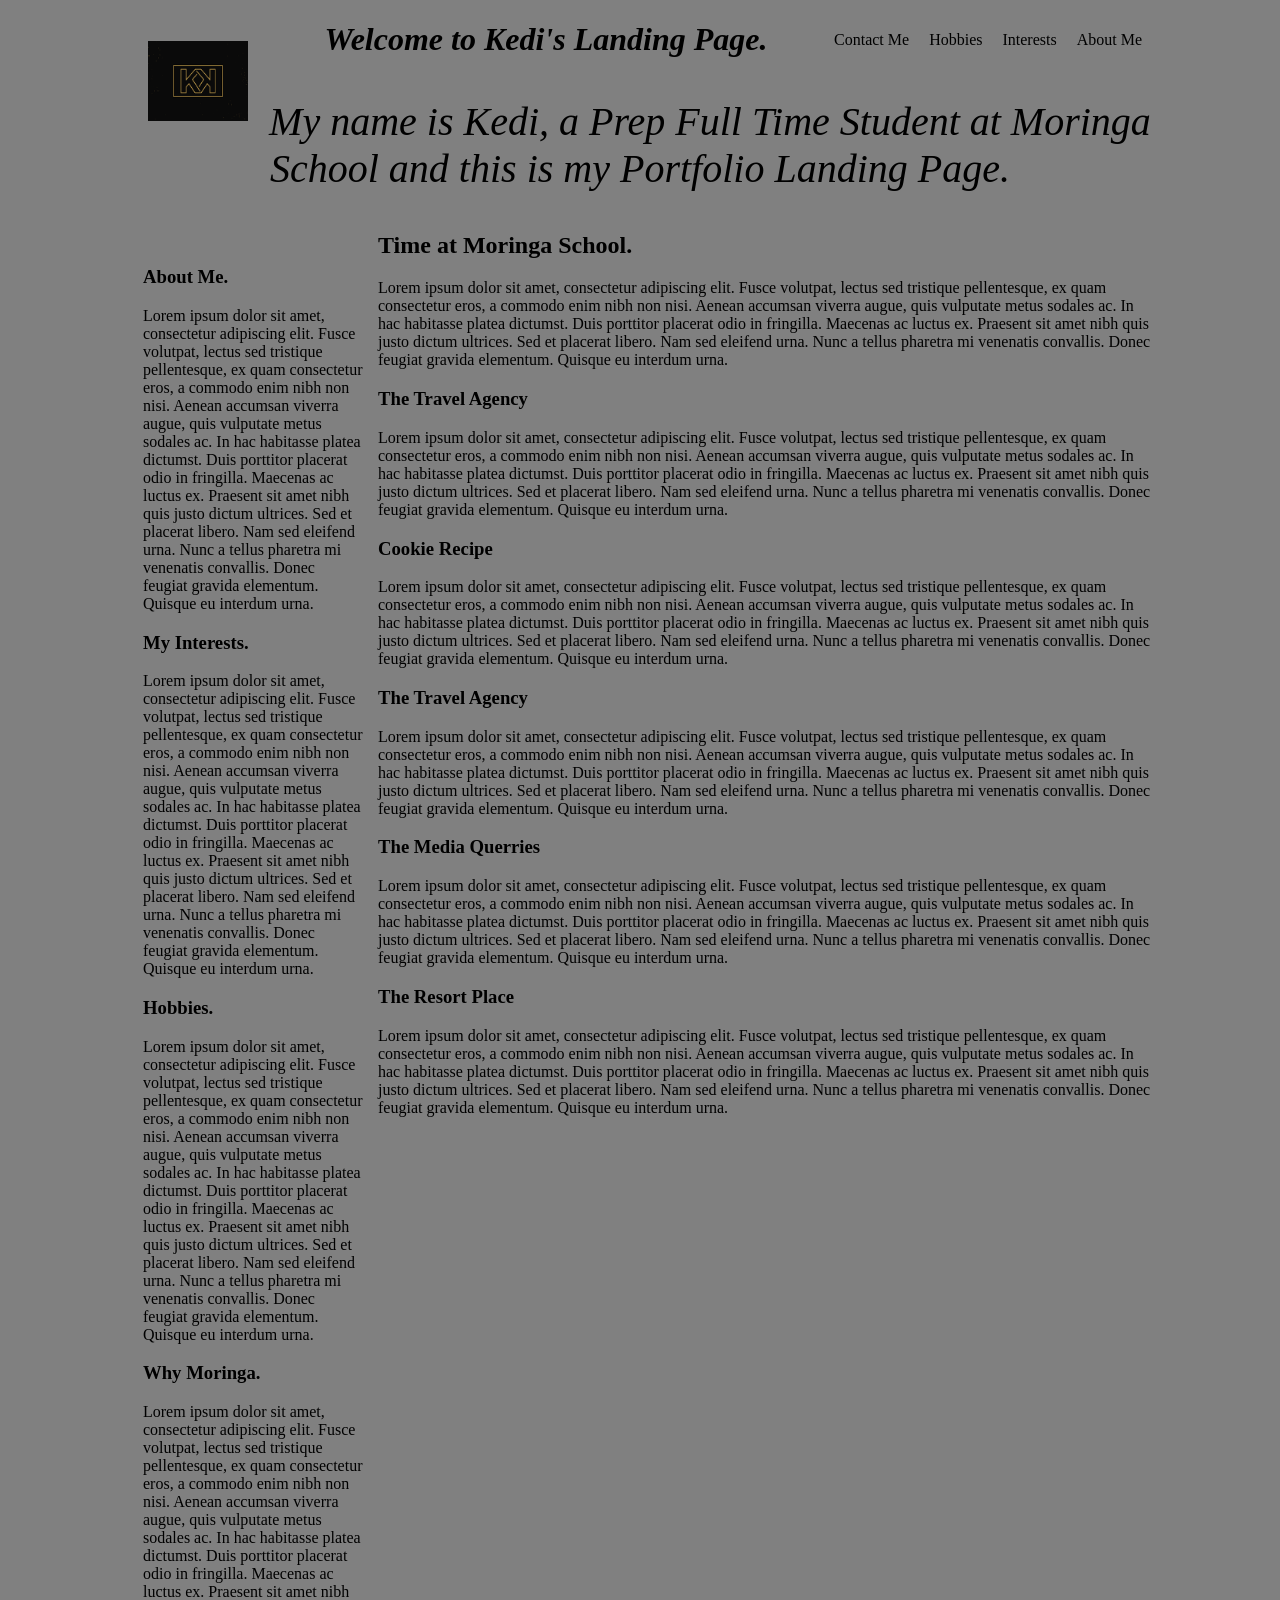
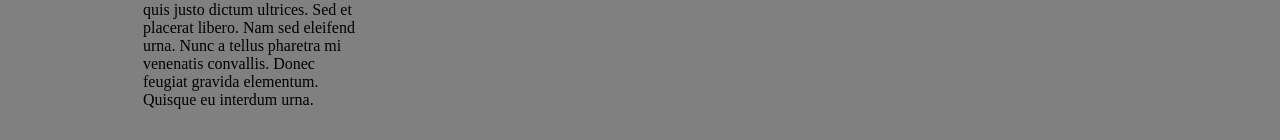
==== commit 03e3bae4: "Adds general description" ====
--- a/portfolio.html
+++ b/portfolio.html
@@ -18,11 +18,13 @@
         <li>Contact Me</li>
     </div>
 
-    <h1> Welcome to Kedi's Landing Page.</h1>
+    <center>
+      <h1> <em> Welcome to Kedi's Landing Page.</em> </h1>
+    </center>
 
     <!-- <img src="images/kedi1.png" alt="Kedi Kebba BD Party"> -->
     <div class="general-description">
-      <p> Lorem ipsum dolor sit amet, consectetur adipiscing elit. Fusce volutpat, lectus sed tristique pellentesque, ex quam consectetur eros, a commodo enim nibh non nisi. Aenean accumsan viverra augue, quis vulputate metus sodales ac. In hac habitasse platea dictumst. Duis porttitor placerat odio in fringilla. Maecenas ac luctus ex. Praesent sit amet nibh quis justo dictum ultrices. Sed et placerat libero. Nam sed eleifend urna. Nunc a tellus pharetra mi venenatis convallis. Donec feugiat gravida elementum. Quisque eu interdum urna. </p>
+      <p> My name is Kedi, a Prep Full Time Student at Moringa School and this is my Portfolio Landing Page. </p>
     </div>
     <div class="persona">
       <h3> About Me. </h3>
--- a/css/styles.css
+++ b/css/styles.css
@@ -1,9 +1,10 @@
 body {
-  border: 2px solid black;
+  /* border: 2px solid black; */
   width: 80%;
   /* height: auto; */
   margin: auto;
   background-color: grey;
+
 
   /* background-image: url(images/kedi1.png);
   background-color: rgba(0,0,0,0.5) */
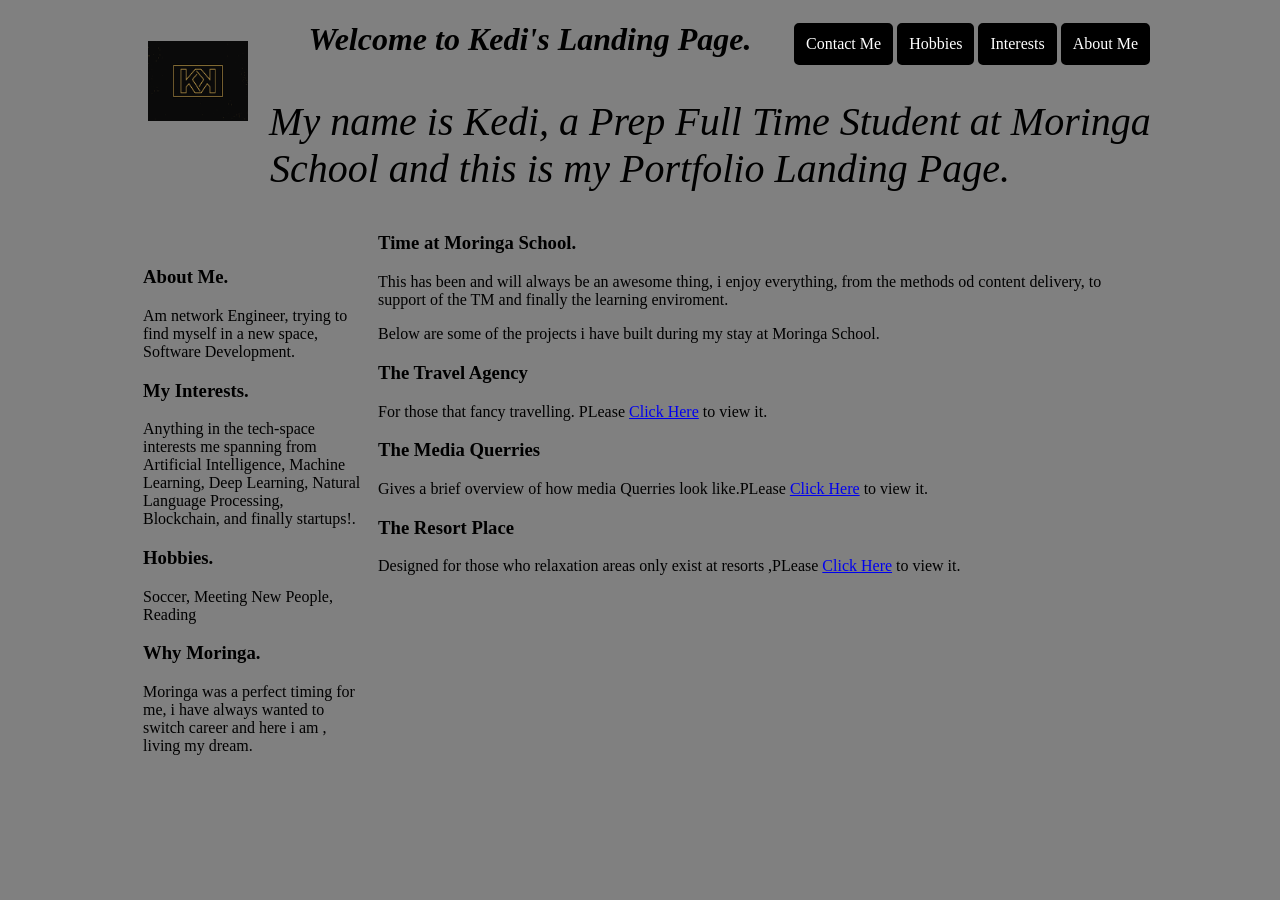
==== commit 58ead8f6: "Adds more styles to the body" ====
--- a/portfolio.html
+++ b/portfolio.html
@@ -28,33 +28,27 @@
     </div>
     <div class="persona">
       <h3> About Me. </h3>
-      <p> Lorem ipsum dolor sit amet, consectetur adipiscing elit. Fusce volutpat, lectus sed tristique pellentesque, ex quam consectetur eros, a commodo enim nibh non nisi. Aenean accumsan viverra augue, quis vulputate metus sodales ac. In hac habitasse platea dictumst. Duis porttitor placerat odio in fringilla. Maecenas ac luctus ex. Praesent sit amet nibh quis justo dictum ultrices. Sed et placerat libero. Nam sed eleifend urna. Nunc a tellus pharetra mi venenatis convallis. Donec feugiat gravida elementum. Quisque eu interdum urna.</p>
+      <p> Am network Engineer, trying to find myself in a new space, Software Development.</p>
+      <h3> My Interests. </h3>
+      <p> Anything in the tech-space interests me spanning from Artificial Intelligence, Machine Learning, Deep Learning, Natural Language Processing, Blockchain, and finally startups!.</p>
+      <h3> Hobbies. </h3>
+      <p> Soccer, Meeting New People, Reading</p>
+      <h3> Why Moringa. </h3>
+      <p> Moringa was a perfect timing for me, i have always wanted to switch career and here i am , living my  dream.</p>
+    </div>
 
-      <h3> My Interests. </h3>
-      <p> Lorem ipsum dolor sit amet, consectetur adipiscing elit. Fusce volutpat, lectus sed tristique pellentesque, ex quam consectetur eros, a commodo enim nibh non nisi. Aenean accumsan viverra augue, quis vulputate metus sodales ac. In hac habitasse platea dictumst. Duis porttitor placerat odio in fringilla. Maecenas ac luctus ex. Praesent sit amet nibh quis justo dictum ultrices. Sed et placerat libero. Nam sed eleifend urna. Nunc a tellus pharetra mi venenatis convallis. Donec feugiat gravida elementum. Quisque eu interdum urna.</p>
-      <h3> Hobbies. </h3>
-      <p> Lorem ipsum dolor sit amet, consectetur adipiscing elit. Fusce volutpat, lectus sed tristique pellentesque, ex quam consectetur eros, a commodo enim nibh non nisi. Aenean accumsan viverra augue, quis vulputate metus sodales ac. In hac habitasse platea dictumst. Duis porttitor placerat odio in fringilla. Maecenas ac luctus ex. Praesent sit amet nibh quis justo dictum ultrices. Sed et placerat libero. Nam sed eleifend urna. Nunc a tellus pharetra mi venenatis convallis. Donec feugiat gravida elementum. Quisque eu interdum urna.</p>
-      <h3> Why Moringa. </h3>
-      <p> Lorem ipsum dolor sit amet, consectetur adipiscing elit. Fusce volutpat, lectus sed tristique pellentesque, ex quam consectetur eros, a commodo enim nibh non nisi. Aenean accumsan viverra augue, quis vulputate metus sodales ac. In hac habitasse platea dictumst. Duis porttitor placerat odio in fringilla. Maecenas ac luctus ex. Praesent sit amet nibh quis justo dictum ultrices. Sed et placerat libero. Nam sed eleifend urna. Nunc a tellus pharetra mi venenatis convallis. Donec feugiat gravida elementum. Quisque eu interdum urna.</p>
-  </div>
-
-    <h2> Time at Moringa School. </h2>
-    <p> Lorem ipsum dolor sit amet, consectetur adipiscing elit. Fusce volutpat, lectus sed tristique pellentesque, ex quam consectetur eros, a commodo enim nibh non nisi. Aenean accumsan viverra augue, quis vulputate metus sodales ac. In hac habitasse platea dictumst. Duis porttitor placerat odio in fringilla. Maecenas ac luctus ex. Praesent sit amet nibh quis justo dictum ultrices. Sed et placerat libero. Nam sed eleifend urna. Nunc a tellus pharetra mi venenatis convallis. Donec feugiat gravida elementum. Quisque eu interdum urna.</p>
+    <h3> Time at Moringa School. </h3>
+    <p> This has been and will always be an awesome thing, i enjoy everything, from the methods od content delivery, to support of the TM and finally the learning enviroment.</p>
+    <p> Below are some of the projects i have built during my stay at Moringa School.</p>
 
     <h3>The Travel Agency</h3>
-    <p> Lorem  ipsum dolor sit amet, consectetur adipiscing elit. Fusce volutpat, lectus sed tristique pellentesque, ex quam consectetur eros, a commodo enim nibh non nisi. Aenean accumsan viverra augue, quis vulputate metus sodales ac. In hac habitasse platea dictumst. Duis porttitor placerat odio in fringilla. Maecenas ac luctus ex. Praesent sit amet nibh quis justo dictum ultrices. Sed et placerat libero. Nam sed eleifend urna. Nunc a tellus pharetra mi venenatis convallis. Donec feugiat gravida elementum. Quisque eu interdum urna. </p>
-
-    <h3>Cookie Recipe</h3>
-    <p> Lorem ipsum dolor sit amet, consectetur adipiscing elit. Fusce volutpat, lectus sed tristique pellentesque, ex quam consectetur eros, a commodo enim nibh non nisi. Aenean accumsan viverra augue, quis vulputate metus sodales ac. In hac habitasse platea dictumst. Duis porttitor placerat odio in fringilla. Maecenas ac luctus ex. Praesent sit amet nibh quis justo dictum ultrices. Sed et placerat libero. Nam sed eleifend urna. Nunc a tellus pharetra mi venenatis convallis. Donec feugiat gravida elementum. Quisque eu interdum urna. </p>
-
-    <h3>The Travel Agency</h3>
-    <p> Lorem ipsum dolor sit amet, consectetur adipiscing elit. Fusce volutpat, lectus sed tristique pellentesque, ex quam consectetur eros, a commodo enim nibh non nisi. Aenean accumsan viverra augue, quis vulputate metus sodales ac. In hac habitasse platea dictumst. Duis porttitor placerat odio in fringilla. Maecenas ac luctus ex. Praesent sit amet nibh quis justo dictum ultrices. Sed et placerat libero. Nam sed eleifend urna. Nunc a tellus pharetra mi venenatis convallis. Donec feugiat gravida elementum. Quisque eu interdum urna. </p>
+    <p>  For those that fancy travelling. PLease <a href="https://github.com/kedikebba/travelagency">Click Here</a> to view it.</p>
 
     <h3>The Media Querries</h3>
-    <p> Lorem ipsum dolor sit amet, consectetur adipiscing elit. Fusce volutpat, lectus sed tristique pellentesque, ex quam consectetur eros, a commodo enim nibh non nisi. Aenean accumsan viverra augue, quis vulputate metus sodales ac. In hac habitasse platea dictumst. Duis porttitor placerat odio in fringilla. Maecenas ac luctus ex. Praesent sit amet nibh quis justo dictum ultrices. Sed et placerat libero. Nam sed eleifend urna. Nunc a tellus pharetra mi venenatis convallis. Donec feugiat gravida elementum. Quisque eu interdum urna. </p>
+    <p> Gives a brief overview of how media Querries look like.PLease <a href="https://github.com/kedikebba/mediaquerries">Click Here</a> to view it. </p>
 
     <h3>The Resort Place</h3>
-    <p> Lorem ipsum dolor sit amet, consectetur adipiscing elit. Fusce volutpat, lectus sed tristique pellentesque, ex quam consectetur eros, a commodo enim nibh non nisi. Aenean accumsan viverra augue, quis vulputate metus sodales ac. In hac habitasse platea dictumst. Duis porttitor placerat odio in fringilla. Maecenas ac luctus ex. Praesent sit amet nibh quis justo dictum ultrices. Sed et placerat libero. Nam sed eleifend urna. Nunc a tellus pharetra mi venenatis convallis. Donec feugiat gravida elementum. Quisque eu interdum urna. </p>
+    <p> Designed for those who relaxation areas only exist at resorts ,PLease <a href="https://github.com/kedikebba/Resort-Project">Click Here</a> to view it.</p>
 
   </body>
 </html>
--- a/css/styles.css
+++ b/css/styles.css
@@ -19,6 +19,12 @@
 .top-buttons ul li{
   float: right;
   padding: 10px;
+  border: 2px solid black;
+  border-radius: 5px;
+  margin: 2px;
+  color: white;
+  background-color: black;
+
 
 }
 .top-buttons ul{
@@ -34,5 +40,6 @@
   float: left;
   width: 220px;
   padding: 15px;
+  margin: auto;
 
 }
